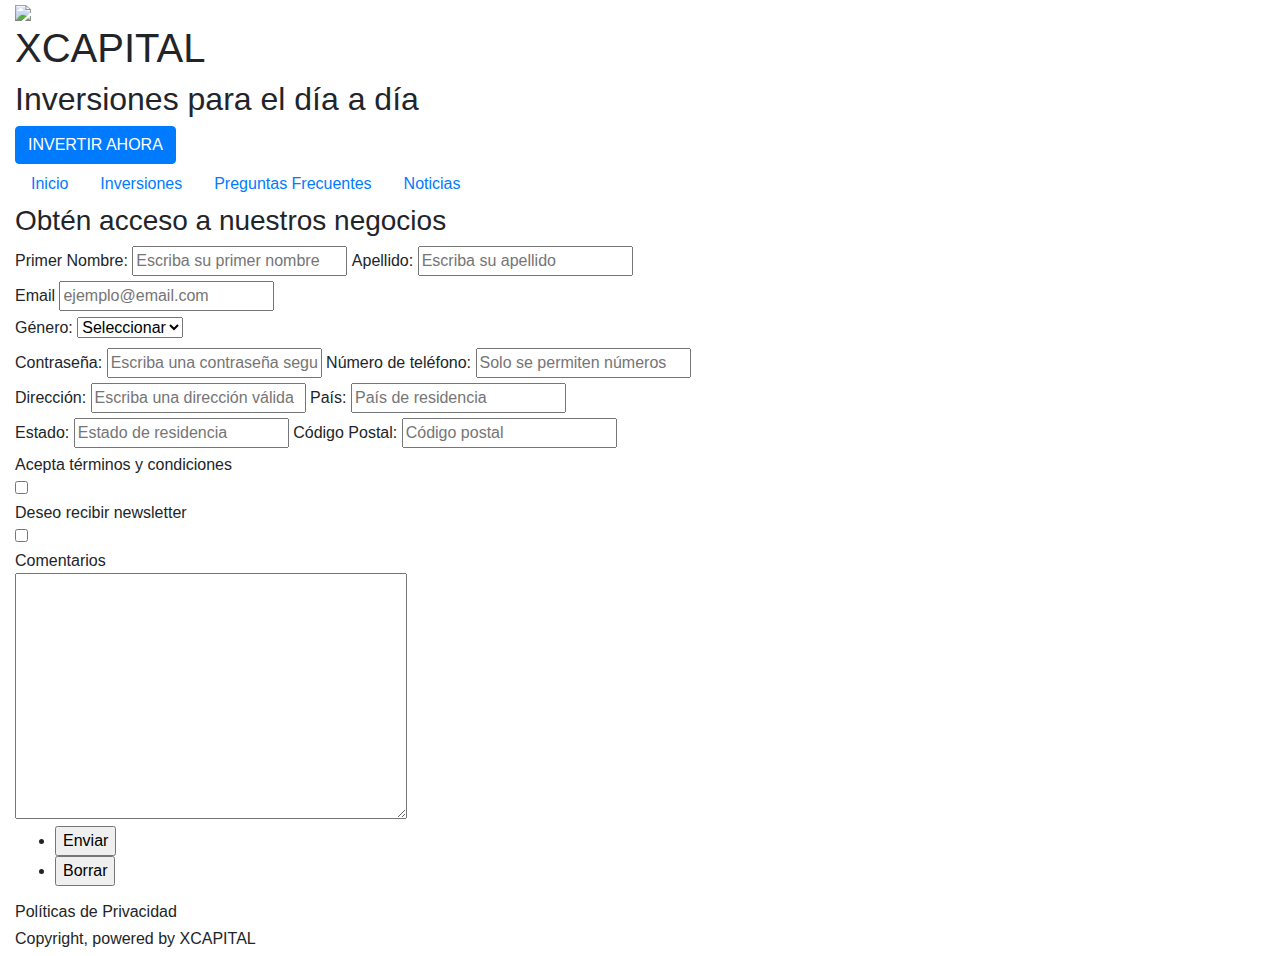
==== invertir-ahora.html @ d77621f4 "XCAP" ====
<!DOCTYPE html>

<html>

        <head>
            <meta charset="utf-8" />
            <title>XCAPITAL- Inversiones para el día a día</title>
            <meta name="description" content="XCAPITAL- Inversiones para el día a día">
            <meta name="keywords"  content="CAPITAL, INVERSIONES, FINCA RAIZ, NOTICIAS FINANCIERAS, XCAPITAL, DINERO">
            
            <meta name="viewport" content="width=device-width, initial-scale=1.0">
            <link rel="stylesheet" href="https://stackpath.bootstrapcdn.com/bootstrap/4.4.1/css/bootstrap.min.css"> <!-- CDN de Bootstrap del CSS -->
            <link rel="stylesheet" href="css/estilos.css" />
        
        
        </head>
<body>

    <div class="container-fluid">

        <header>
            <div class="logo">
                <img src="logo.jpg" />
                <h1>XCAPITAL</h1> <!--HEADER-->
            </div>
            <h2>Inversiones para el día a día</h2>
            <div id="botonesnv">
                <a class="btn btn-primary" href="invertir-ahora.html" role="button">INVERTIR AHORA</a>
            </div>
            <ul class="nav">


                <li class="nav-item">
                    <a class="nav-link" href="Index.html">Inicio</a>
                </li>
                <li class="nav-item">
                    <a class="nav-link" href="propiedades-financiadas.html">Inversiones</a>
                </li>
                <li class="nav-item">
                    <a class="nav-link" href="preguntas-frecuentes.html">Preguntas Frecuentes</a>
                </li>
                <li class="nav-item">
                    <a class="nav-link" href="noticias.html">Noticias</a>
                </li>
            </ul>



        </header>
        <div class="invertir">
            <h3>Obtén acceso a nuestros negocios</h3>
            <form action="/action_page.php">
                <fieldset>

                    <div class="nombre">
                        <label for="Primer Nombre">Primer Nombre:</label>
                        <input type="text" name="Primer Nombre" placeholder="Escriba su primer nombre" />

                        <label for="Apellido">Apellido:</label>
                        <input type="text" name="Apellido" placeholder="Escriba su apellido" />
                    </div>
                    <div class="email">
                        <label for="Email">Email </label>
                        <input type="email" name="Email" placeholder="ejemplo@email.com" />
                    </div>

                    <div class="genero">
                        <label for="Género">Género:</label>
                        <select name="select">
                            <option value="Seleccionar" selected>Seleccionar</option>
                            <option value="Hombre">Hombre</option>
                            <option value="Mujer">Mujer</option>
                            <option value="Sin especificar">No sabe</option>
                        </select>
                    </div>

                    <div class="contraseña">
                        <label for="Contraseña">Contraseña:</label>
                        <input type="PASSWORD" name="Contraseña" placeholder="Escriba una contraseña segura" />

                        <label for="Número de teléfono">Número de teléfono:</label>
                        <input type="tel" name="Número de teléfono" placeholder="Solo se permiten números" />
                    </div>


                    <div class="ubicacion">
                        <label for="Dirección">Dirección:</label>
                        <input type="text" name="Dirección" placeholder="Escriba una dirección válida" />

                        <label for="País">País:</label>
                        <input type="text" name="País" placeholder="País de residencia" />
                    </div>
                    <div class="ubicacion">
                        <label for="Estado">Estado:</label>
                        <input type="text" name="Estado" placeholder="Estado de residencia" />

                        <label for="Código Postal">Código Postal:</label>
                        <input type="text" name="Código Postal" placeholder="Código postal" />
                    </div>



                    <div class="acepta">
                        <div>Acepta términos y condiciones</div>
                        <input type="checkbox" name="acepta" value="1" />

                        <div>Deseo recibir newsletter</div>
                        <input type="checkbox" name="acepta" value="1" />

                        <div>Comentarios</div>
                        <textarea name="comentarios" rows="10" cols="40"> </textarea>
                    </div>



                    <ul>
                        <li><input type="submit" value="Enviar"></li>
                        <li><input type="reset" value="Borrar"></li>
                    </ul>

                </fieldset>
            </form>


        </div>

        <div class="footer">
            <div id="Políticas de privacidad"></div>
            <h6>Políticas de Privacidad</h6>
            <div id="Copyright"></div>
            <h6>Copyright, powered by XCAPITAL</h6>
        </div>

    </div>
    <script src="https://stackpath.bootstrapcdn.com/bootstrap/4.4.1/js/bootstrap.min.js"></script> <!-- CDN de Bootstrap del JS -->
    <script src="https://code.jquery.com/jquery-3.4.1.slim.min.js"></script><!-- CDN de la librería de Jquery  -->
    <script src="https://cdn.jsdelivr.net/npm/popper.js@1.16.0/dist/umd/popper.min.js"></script> <!-- CDN de la librería de Popper  -->
</body>
</html>
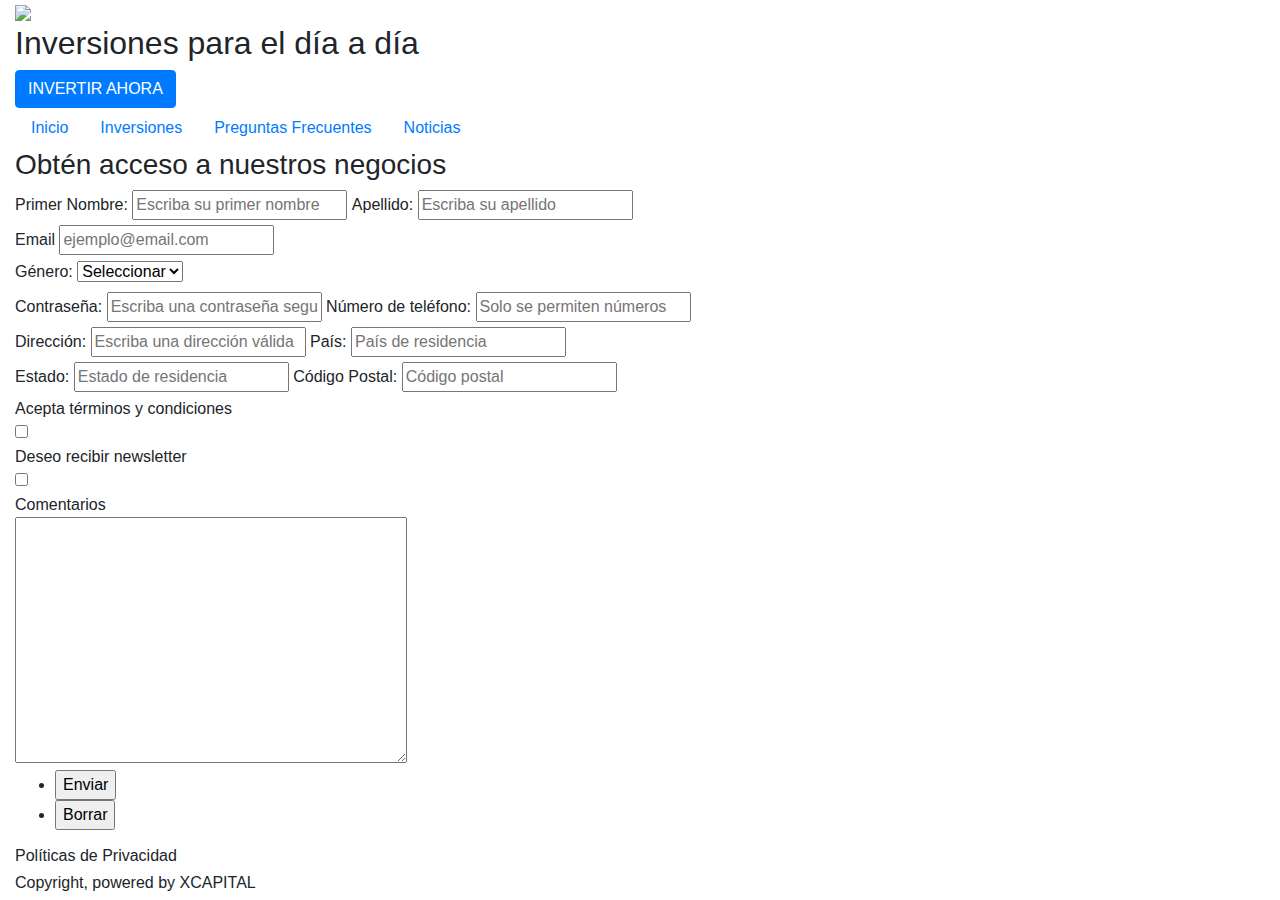
==== commit 17efdca9: "Add files via upload" ====
--- a/invertir-ahora.html
+++ b/invertir-ahora.html
@@ -1,139 +1,139 @@
-<!DOCTYPE html>
-
-<html>
-
-        <head>
-            <meta charset="utf-8" />
-            <title>XCAPITAL- Inversiones para el día a día</title>
-            <meta name="description" content="XCAPITAL- Inversiones para el día a día">
-            <meta name="keywords"  content="CAPITAL, INVERSIONES, FINCA RAIZ, NOTICIAS FINANCIERAS, XCAPITAL, DINERO">
-            
-            <meta name="viewport" content="width=device-width, initial-scale=1.0">
-            <link rel="stylesheet" href="https://stackpath.bootstrapcdn.com/bootstrap/4.4.1/css/bootstrap.min.css"> <!-- CDN de Bootstrap del CSS -->
-            <link rel="stylesheet" href="css/estilos.css" />
-        
-        
-        </head>
-<body>
-
-    <div class="container-fluid">
-
-        <header>
-            <div class="logo">
-                <img src="logo.jpg" />
-                <h1>XCAPITAL</h1> <!--HEADER-->
-            </div>
-            <h2>Inversiones para el día a día</h2>
-            <div id="botonesnv">
-                <a class="btn btn-primary" href="invertir-ahora.html" role="button">INVERTIR AHORA</a>
-            </div>
-            <ul class="nav">
-
-
-                <li class="nav-item">
-                    <a class="nav-link" href="Index.html">Inicio</a>
-                </li>
-                <li class="nav-item">
-                    <a class="nav-link" href="propiedades-financiadas.html">Inversiones</a>
-                </li>
-                <li class="nav-item">
-                    <a class="nav-link" href="preguntas-frecuentes.html">Preguntas Frecuentes</a>
-                </li>
-                <li class="nav-item">
-                    <a class="nav-link" href="noticias.html">Noticias</a>
-                </li>
-            </ul>
-
-
-
-        </header>
-        <div class="invertir">
-            <h3>Obtén acceso a nuestros negocios</h3>
-            <form action="/action_page.php">
-                <fieldset>
-
-                    <div class="nombre">
-                        <label for="Primer Nombre">Primer Nombre:</label>
-                        <input type="text" name="Primer Nombre" placeholder="Escriba su primer nombre" />
-
-                        <label for="Apellido">Apellido:</label>
-                        <input type="text" name="Apellido" placeholder="Escriba su apellido" />
-                    </div>
-                    <div class="email">
-                        <label for="Email">Email </label>
-                        <input type="email" name="Email" placeholder="ejemplo@email.com" />
-                    </div>
-
-                    <div class="genero">
-                        <label for="Género">Género:</label>
-                        <select name="select">
-                            <option value="Seleccionar" selected>Seleccionar</option>
-                            <option value="Hombre">Hombre</option>
-                            <option value="Mujer">Mujer</option>
-                            <option value="Sin especificar">No sabe</option>
-                        </select>
-                    </div>
-
-                    <div class="contraseña">
-                        <label for="Contraseña">Contraseña:</label>
-                        <input type="PASSWORD" name="Contraseña" placeholder="Escriba una contraseña segura" />
-
-                        <label for="Número de teléfono">Número de teléfono:</label>
-                        <input type="tel" name="Número de teléfono" placeholder="Solo se permiten números" />
-                    </div>
-
-
-                    <div class="ubicacion">
-                        <label for="Dirección">Dirección:</label>
-                        <input type="text" name="Dirección" placeholder="Escriba una dirección válida" />
-
-                        <label for="País">País:</label>
-                        <input type="text" name="País" placeholder="País de residencia" />
-                    </div>
-                    <div class="ubicacion">
-                        <label for="Estado">Estado:</label>
-                        <input type="text" name="Estado" placeholder="Estado de residencia" />
-
-                        <label for="Código Postal">Código Postal:</label>
-                        <input type="text" name="Código Postal" placeholder="Código postal" />
-                    </div>
-
-
-
-                    <div class="acepta">
-                        <div>Acepta términos y condiciones</div>
-                        <input type="checkbox" name="acepta" value="1" />
-
-                        <div>Deseo recibir newsletter</div>
-                        <input type="checkbox" name="acepta" value="1" />
-
-                        <div>Comentarios</div>
-                        <textarea name="comentarios" rows="10" cols="40"> </textarea>
-                    </div>
-
-
-
-                    <ul>
-                        <li><input type="submit" value="Enviar"></li>
-                        <li><input type="reset" value="Borrar"></li>
-                    </ul>
-
-                </fieldset>
-            </form>
-
-
-        </div>
-
-        <div class="footer">
-            <div id="Políticas de privacidad"></div>
-            <h6>Políticas de Privacidad</h6>
-            <div id="Copyright"></div>
-            <h6>Copyright, powered by XCAPITAL</h6>
-        </div>
-
-    </div>
-    <script src="https://stackpath.bootstrapcdn.com/bootstrap/4.4.1/js/bootstrap.min.js"></script> <!-- CDN de Bootstrap del JS -->
-    <script src="https://code.jquery.com/jquery-3.4.1.slim.min.js"></script><!-- CDN de la librería de Jquery  -->
-    <script src="https://cdn.jsdelivr.net/npm/popper.js@1.16.0/dist/umd/popper.min.js"></script> <!-- CDN de la librería de Popper  -->
-</body>
+﻿<!DOCTYPE html>
+
+<html>
+
+        <head>
+            <meta charset="utf-8" />
+            <title>XCAPITAL- Inversiones para el día a día</title>
+            <meta name="description" content="XCAPITAL- Inversiones para el día a día">
+            <meta name="keywords"  content="CAPITAL, INVERSIONES, FINCA RAIZ, NOTICIAS FINANCIERAS, XCAPITAL, DINERO">
+            
+            <meta name="viewport" content="width=device-width, initial-scale=1.0">
+            <link rel="stylesheet" href="https://stackpath.bootstrapcdn.com/bootstrap/4.4.1/css/bootstrap.min.css"> <!-- CDN de Bootstrap del CSS -->
+            <link rel="stylesheet" href="css/estilos.css" />
+        
+        
+        </head>
+<body>
+
+    <div class="container-fluid">
+
+        <header>
+            <div class="logo">
+                <img src="imagenes/logo.png"/>
+                 <!--HEADER-->
+            </div>
+            <h2>Inversiones para el día a día</h2>
+            <div id="botonesnv">
+                <a class="btn btn-primary" href="invertir-ahora.html" role="button">INVERTIR AHORA</a>
+            </div>
+            <ul class="nav">
+
+
+                <li class="nav-item">
+                    <a class="nav-link" href="Index.html">Inicio</a>
+                </li>
+                <li class="nav-item">
+                    <a class="nav-link" href="propiedades-financiadas.html">Inversiones</a>
+                </li>
+                <li class="nav-item">
+                    <a class="nav-link" href="preguntas-frecuentes.html">Preguntas Frecuentes</a>
+                </li>
+                <li class="nav-item">
+                    <a class="nav-link" href="noticias.html">Noticias</a>
+                </li>
+            </ul>
+
+
+
+        </header>
+        <div class="invertir">
+            <h3>Obtén acceso a nuestros negocios</h3>
+            <form action="/action_page.php">
+                <fieldset>
+
+                    <div class="nombre">
+                        <label for="Primer Nombre">Primer Nombre:</label>
+                        <input type="text" name="Primer Nombre" placeholder="Escriba su primer nombre" />
+
+                        <label for="Apellido">Apellido:</label>
+                        <input type="text" name="Apellido" placeholder="Escriba su apellido" />
+                    </div>
+                    <div class="email">
+                        <label for="Email">Email </label>
+                        <input type="email" name="Email" placeholder="ejemplo@email.com" />
+                    </div>
+
+                    <div class="genero">
+                        <label for="Género">Género:</label>
+                        <select name="select">
+                            <option value="Seleccionar" selected>Seleccionar</option>
+                            <option value="Hombre">Hombre</option>
+                            <option value="Mujer">Mujer</option>
+                            <option value="Sin especificar">No sabe</option>
+                        </select>
+                    </div>
+
+                    <div class="contraseña">
+                        <label for="Contraseña">Contraseña:</label>
+                        <input type="PASSWORD" name="Contraseña" placeholder="Escriba una contraseña segura" />
+
+                        <label for="Número de teléfono">Número de teléfono:</label>
+                        <input type="tel" name="Número de teléfono" placeholder="Solo se permiten números" />
+                    </div>
+
+
+                    <div class="ubicacion">
+                        <label for="Dirección">Dirección:</label>
+                        <input type="text" name="Dirección" placeholder="Escriba una dirección válida" />
+
+                        <label for="País">País:</label>
+                        <input type="text" name="País" placeholder="País de residencia" />
+                    </div>
+                    <div class="ubicacion">
+                        <label for="Estado">Estado:</label>
+                        <input type="text" name="Estado" placeholder="Estado de residencia" />
+
+                        <label for="Código Postal">Código Postal:</label>
+                        <input type="text" name="Código Postal" placeholder="Código postal" />
+                    </div>
+
+
+
+                    <div class="acepta">
+                        <div>Acepta términos y condiciones</div>
+                        <input type="checkbox" name="acepta" value="1" />
+
+                        <div>Deseo recibir newsletter</div>
+                        <input type="checkbox" name="acepta" value="1" />
+
+                        <div>Comentarios</div>
+                        <textarea name="comentarios" rows="10" cols="40"> </textarea>
+                    </div>
+
+
+
+                    <ul>
+                        <li><input type="submit" value="Enviar"></li>
+                        <li><input type="reset" value="Borrar"></li>
+                    </ul>
+
+                </fieldset>
+            </form>
+
+
+        </div>
+
+        <div class="footer">
+            <div id="Políticas de privacidad"></div>
+            <h6>Políticas de Privacidad</h6>
+            <div id="Copyright"></div>
+            <h6>Copyright, powered by XCAPITAL</h6>
+        </div>
+
+    </div>
+    <script src="https://stackpath.bootstrapcdn.com/bootstrap/4.4.1/js/bootstrap.min.js"></script> <!-- CDN de Bootstrap del JS -->
+    <script src="https://code.jquery.com/jquery-3.4.1.slim.min.js"></script><!-- CDN de la librería de Jquery  -->
+    <script src="https://cdn.jsdelivr.net/npm/popper.js@1.16.0/dist/umd/popper.min.js"></script> <!-- CDN de la librería de Popper  -->
+</body>
 </html>